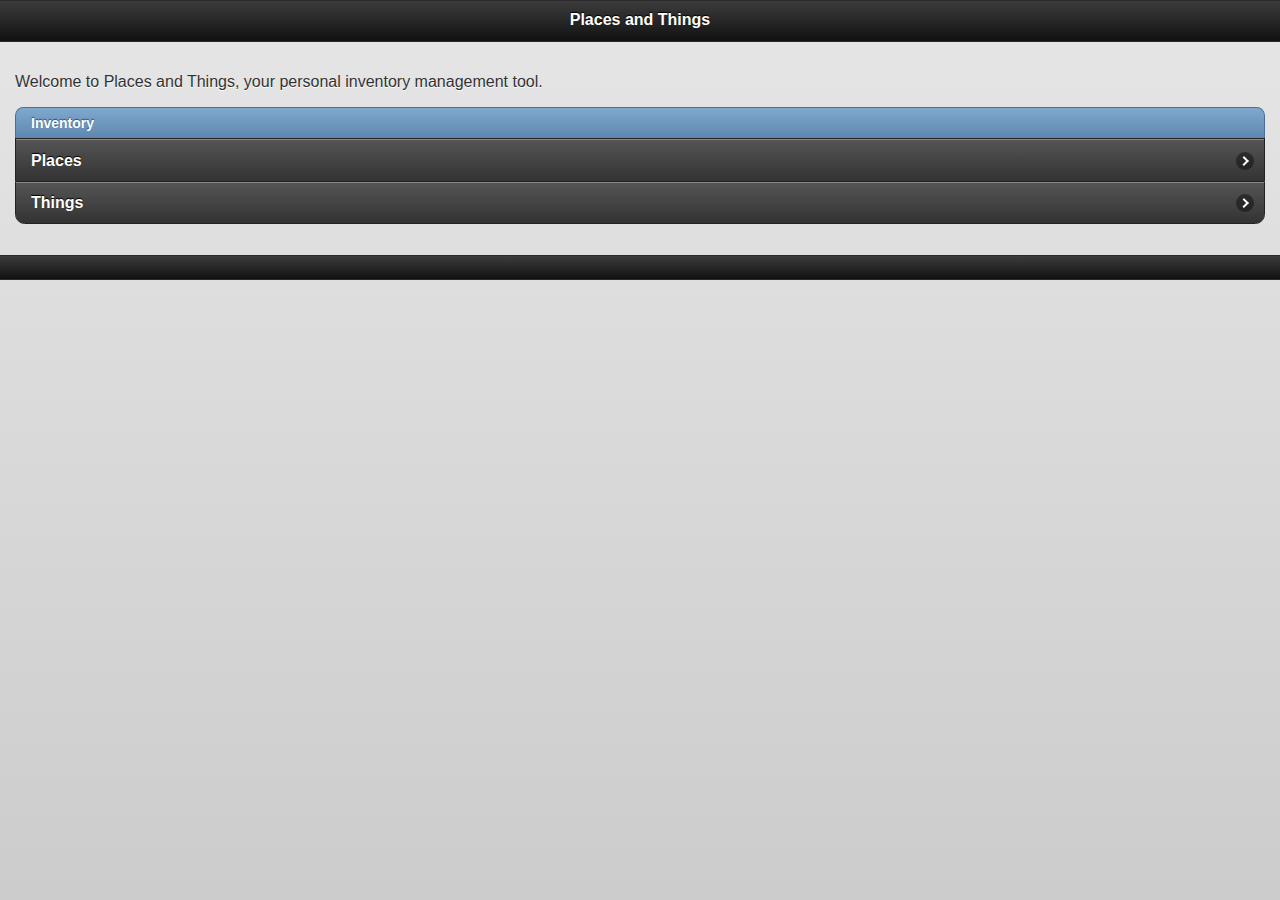
==== index.html @ d96807cf "Moved application-specific JS to external file." ====
<!DOCTYPE html>
<html manifest="placesandthings.manifest">
	<head>
	<title>Places and Things</title>
	<link rel="stylesheet" href="css/jquery.mobile-1.0a1.min.css" />
	<script src="js/jquery-1.4.3.min.js"></script>
	<script src="js/jquery.mobile-1.0a1.min.js"></script>
        <script src="js/modernizr-1.5.min.js"></script>
        <script src="js/pat.js"></script>
<script type="text/javascript">
$(document).ready(function(){
  if (Modernizr.localstorage) {
    // window.localStorage is available
    displayPlaces()
  } else {
    window.location.hash = "#unsupported"
  }
});
</script>
</head>
<body>
<div data-role="page" data-theme="b" id="home">

	<div data-role="header">
		<h1>Places and Things</h1>
	</div><!-- /header -->

	<div data-role="content">
          <p>Welcome to Places and Things, your personal inventory management tool.</p>
          <ul data-role="listview" data-inset="true" data-theme="a" data-dividertheme="b">
            <li data-role="list-divider">Inventory</li>
            <li><a href="#places">Places</a></li>
            <li><a href="#things">Things</a></li>
          </ul>

	</div><!-- /content -->

	<div data-role="footer">
		<h4></h4>
	</div><!-- /footer -->
</div><!-- /page -->

<div data-role="page" id="places">

	<div data-role="header">
		<h1>My Places</h1>
	</div><!-- /header -->

	<div data-role="content">
          <p id="placesIntro"></p>
          <a href="addPlace.html" data-rel="dialog" data-transition="pop" data-inline="true" data-role="button" data-icon="plus">Add Place</a>
	</div><!-- /content -->

	<div data-role="footer">
		<h4></h4>
	</div><!-- /footer -->
</div><!-- /page -->

<div data-role="page" id="things">

	<div data-role="header">
		<h1>My Things</h1>
	</div><!-- /header -->

	<div data-role="content">
		<p>View all things here.</p>
	</div><!-- /content -->

	<div data-role="footer">
		<h4></h4>
	</div><!-- /footer -->
</div><!-- /page -->

<div data-role="page" id="addPlace">

	<div data-role="header">
		<h1>Add New Place</h1>
	</div><!-- /header -->

	<div data-role="content">
		<p>Create a new place.</p>
	</div><!-- /content -->

	<div data-role="footer">
		<h4></h4>
	</div><!-- /footer -->
</div><!-- /page -->

<div data-role="page" id="unsupported">

	<div data-role="header">
		<h1>Sorry!</h1>
	</div><!-- /header -->

	<div data-role="content">
		<p>Your browser is not supported.</p>
	</div><!-- /content -->

	<div data-role="footer">
		<h4></h4>
	</div><!-- /footer -->
</div><!-- /page -->

</body>
</html>
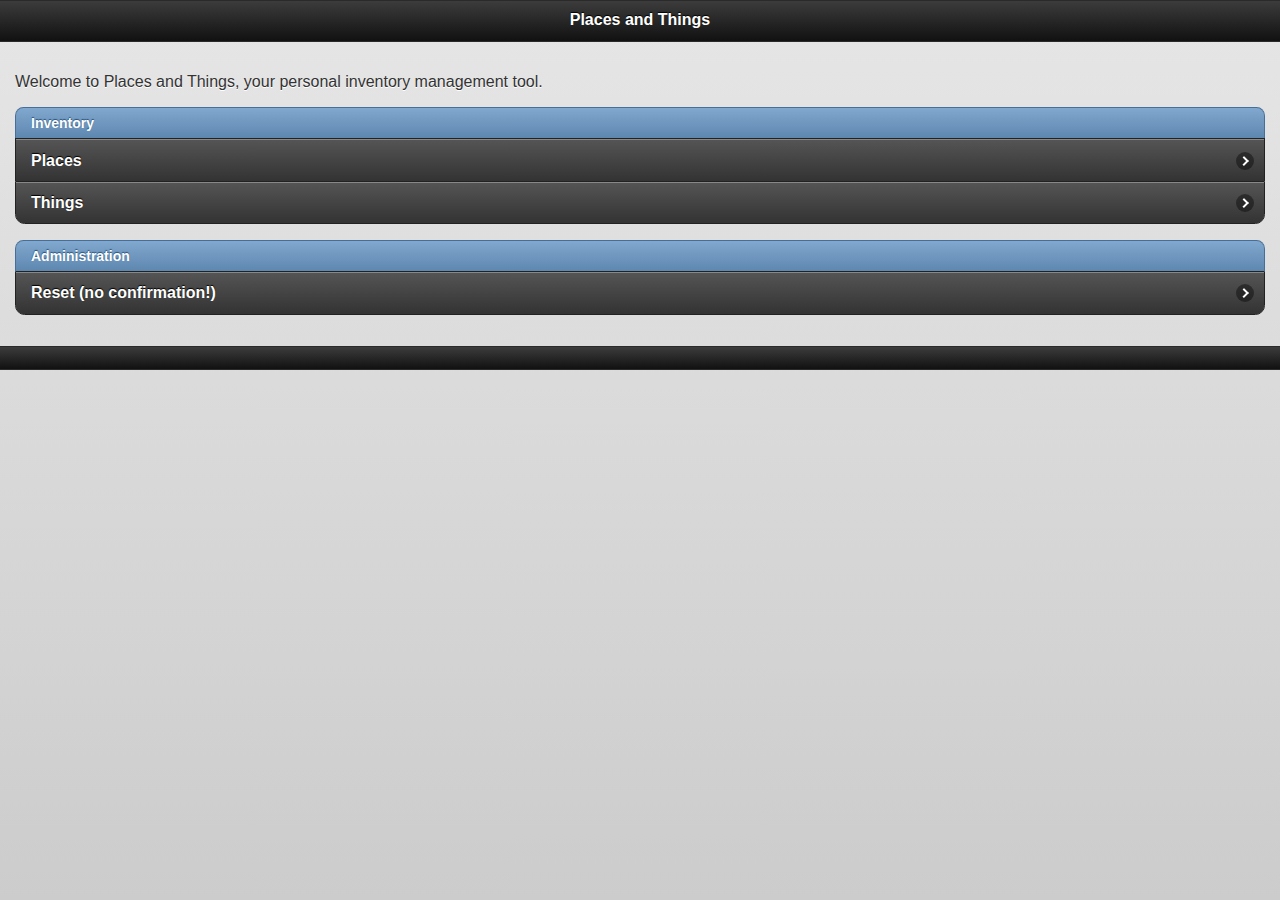
==== commit b45e5611: "Added reset-everything link." ====
--- a/index.html
+++ b/index.html
@@ -11,11 +11,38 @@
 $(document).ready(function(){
   if (Modernizr.localstorage) {
     // window.localStorage is available
-    displayPlaces()
+
+    $('#reset-all').click(function(){
+      clearLocalStorage();
+      displayPlaces();
+      displayThings();
+    });
+
+    $('#create-place-button').click(createPlaceSubmittal);
+    $('#add-place-form').submit(createPlaceSubmittal);
+
+    $('#create-thing-button').click(createThingSubmittal);
+    $('#add-thing-form').submit(createThingSubmittal);
+
+    function createThingSubmittal() {
+      addThing($('#new-thing-text').val());
+      displayThings(); // update things list
+      window.location.hash = "#things";
+    }
+
+    function createPlaceSubmittal() {
+      addPlace($('#new-place-text').val());
+      displayPlaces(); // update places list
+      window.location.hash = "#places";
+    }
+
+    displayPlaces();
+    displayThings();
   } else {
     window.location.hash = "#unsupported"
   }
 });
+
 </script>
 </head>
 <body>
@@ -33,6 +60,11 @@
             <li><a href="#things">Things</a></li>
           </ul>
 
+          <ul data-role="listview" data-inset="true" data-theme="a" data-dividertheme="b">
+            <li data-role="list-divider">Administration</li>
+            <li><a id="reset-all" href="" >Reset (no confirmation!)</a></li>
+          </ul>
+
 	</div><!-- /content -->
 
 	<div data-role="footer">
@@ -48,7 +80,7 @@
 
 	<div data-role="content">
           <p id="placesIntro"></p>
-          <a href="addPlace.html" data-rel="dialog" data-transition="pop" data-inline="true" data-role="button" data-icon="plus">Add Place</a>
+          <a href="#add-place" data-rel="dialog" data-transition="pop" data-inline="true" data-role="button" data-icon="plus">Add Place</a>
 	</div><!-- /content -->
 
 	<div data-role="footer">
@@ -63,7 +95,8 @@
 	</div><!-- /header -->
 
 	<div data-role="content">
-		<p>View all things here.</p>
+          <p id="thingsIntro"></p>
+          <a href="#add-thing" data-rel="dialog" data-transition="pop" data-inline="true" data-role="button" data-icon="plus">Add Thing</a>
 	</div><!-- /content -->
 
 	<div data-role="footer">
@@ -71,20 +104,45 @@
 	</div><!-- /footer -->
 </div><!-- /page -->
 
-<div data-role="page" id="addPlace">
+<div data-role="page" id="add-place">
 
-	<div data-role="header">
-		<h1>Add New Place</h1>
-	</div><!-- /header -->
+  <div data-role="header" data-theme="d" data-position="inline">
+    <h1>Add Place</h1>
+  </div>
 
-	<div data-role="content">
-		<p>Create a new place.</p>
-	</div><!-- /content -->
+  <div data-role="content" data-theme="c">
+    <h1>Create New Place</h1>
+    <p>Create a new place by completing this form.</p>
+    <form id="add-place-form" action="" method="get">
+      <div data-role="fieldcontain">
+        <label for="name">Place Name:</label>
+        <input type="text" name="place" id="new-place-text" value=""  />
+      </div>
+    </form>
+    <a id="create-place-button" href="#places" data-role="button" data-theme="b">Create</a>
+    <a href="#places" data-role="button" data-theme="c">Cancel</a>
+  </div>
+</div>
 
-	<div data-role="footer">
-		<h4></h4>
-	</div><!-- /footer -->
-</div><!-- /page -->
+<div data-role="page" id="add-thing">
+
+  <div data-role="header" data-theme="d" data-position="inline">
+    <h1>Add Thing</h1>
+  </div>
+
+  <div data-role="content" data-theme="c">
+    <h1>Create New Thing</h1>
+    <p>Create a new thing by completing this form.</p>
+    <form id="add-thing-form" action="" method="get">
+      <div data-role="fieldcontain">
+        <label for="name">Thing Name:</label>
+        <input type="text" name="thing" id="new-thing-text" value=""  />
+      </div>
+    </form>
+    <a id="create-thing-button" href="#things" data-role="button" data-theme="b">Create</a>
+    <a href="#things" data-role="button" data-theme="c">Cancel</a>
+  </div>
+</div>
 
 <div data-role="page" id="unsupported">
 
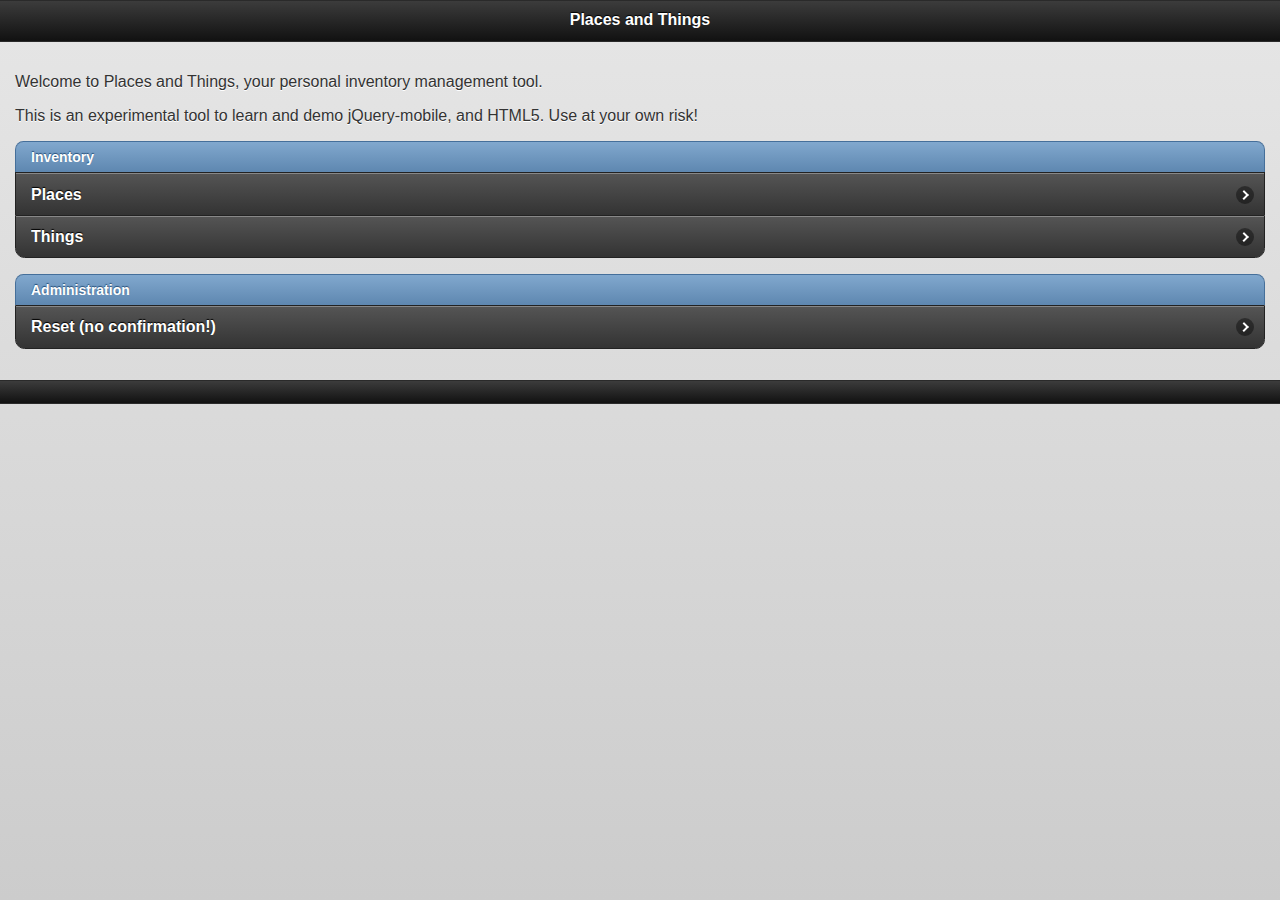
==== commit f5f3c2bc: "Added scare text." ====
--- a/index.html
+++ b/index.html
@@ -54,6 +54,7 @@
 
 	<div data-role="content">
           <p>Welcome to Places and Things, your personal inventory management tool.</p>
+          <p>This is an experimental tool to learn and demo jQuery-mobile, and HTML5.  Use at your own risk!</p>
           <ul data-role="listview" data-inset="true" data-theme="a" data-dividertheme="b">
             <li data-role="list-divider">Inventory</li>
             <li><a href="#places">Places</a></li>
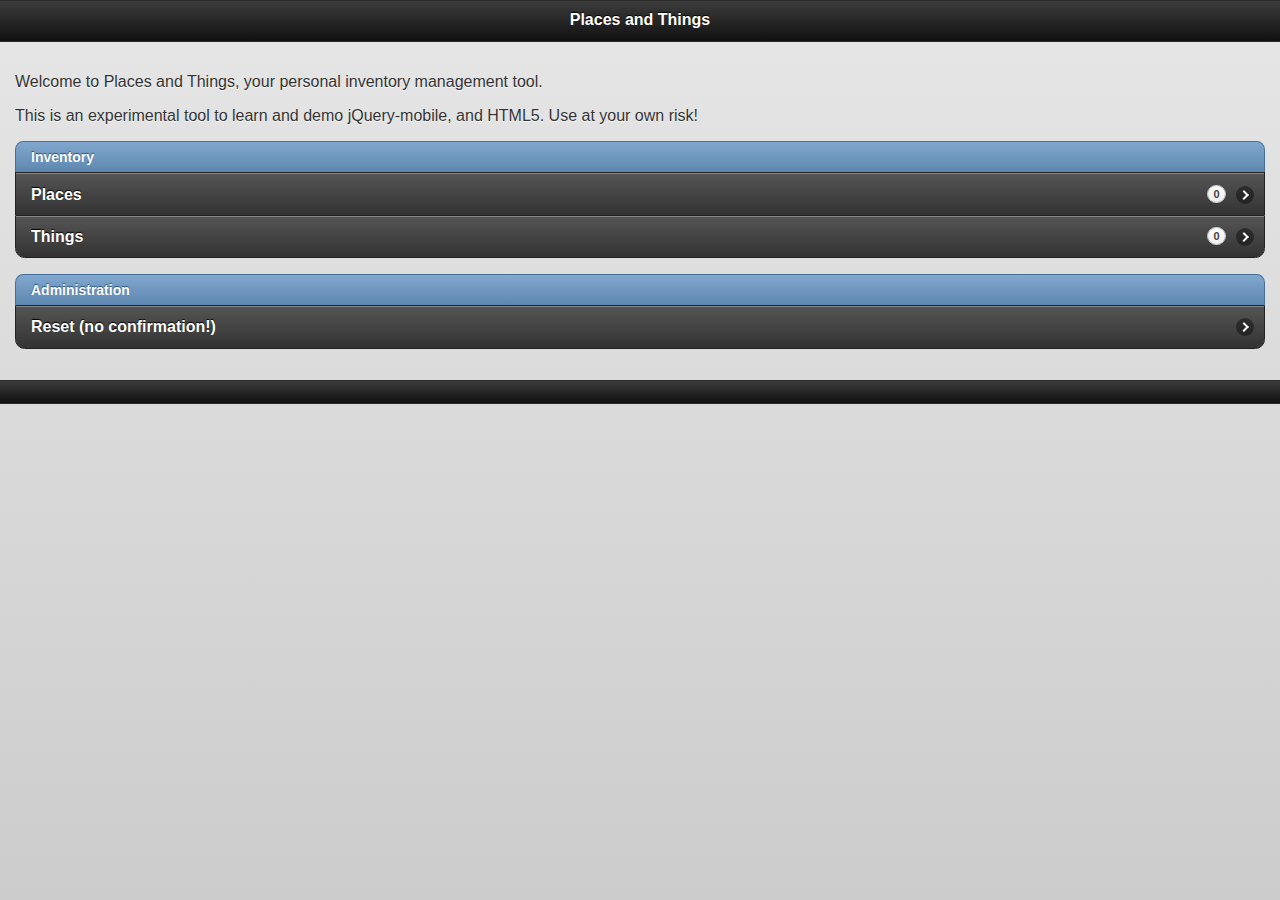
==== commit fdf96542: "Show count of things and places in main screen." ====
--- a/index.html
+++ b/index.html
@@ -14,8 +14,8 @@
 
     $('#reset-all').click(function(){
       clearLocalStorage();
-      displayPlaces();
-      displayThings();
+      updatePlacesDisplay();
+      updateThingsDisplay();
     });
 
     $('#create-place-button').click(createPlaceSubmittal);
@@ -26,18 +26,18 @@
 
     function createThingSubmittal() {
       addThing($('#new-thing-text').val());
-      displayThings(); // update things list
+      updateThingsDisplay(); // update things list
       window.location.hash = "#things";
     }
 
     function createPlaceSubmittal() {
       addPlace($('#new-place-text').val());
-      displayPlaces(); // update places list
+      updatePlacesDisplay(); // update places list
       window.location.hash = "#places";
     }
 
-    displayPlaces();
-    displayThings();
+    updatePlacesDisplay();
+    updateThingsDisplay();
   } else {
     window.location.hash = "#unsupported"
   }
@@ -57,8 +57,8 @@
           <p>This is an experimental tool to learn and demo jQuery-mobile, and HTML5.  Use at your own risk!</p>
           <ul data-role="listview" data-inset="true" data-theme="a" data-dividertheme="b">
             <li data-role="list-divider">Inventory</li>
-            <li><a href="#places">Places</a></li>
-            <li><a href="#things">Things</a></li>
+            <li><a href="#places">Places</a><span id="places-count" class="ui-li-count">0</span></li>
+            <li><a href="#things">Things</a><span id="things-count" class="ui-li-count">0</span></li>
           </ul>
 
           <ul data-role="listview" data-inset="true" data-theme="a" data-dividertheme="b">
